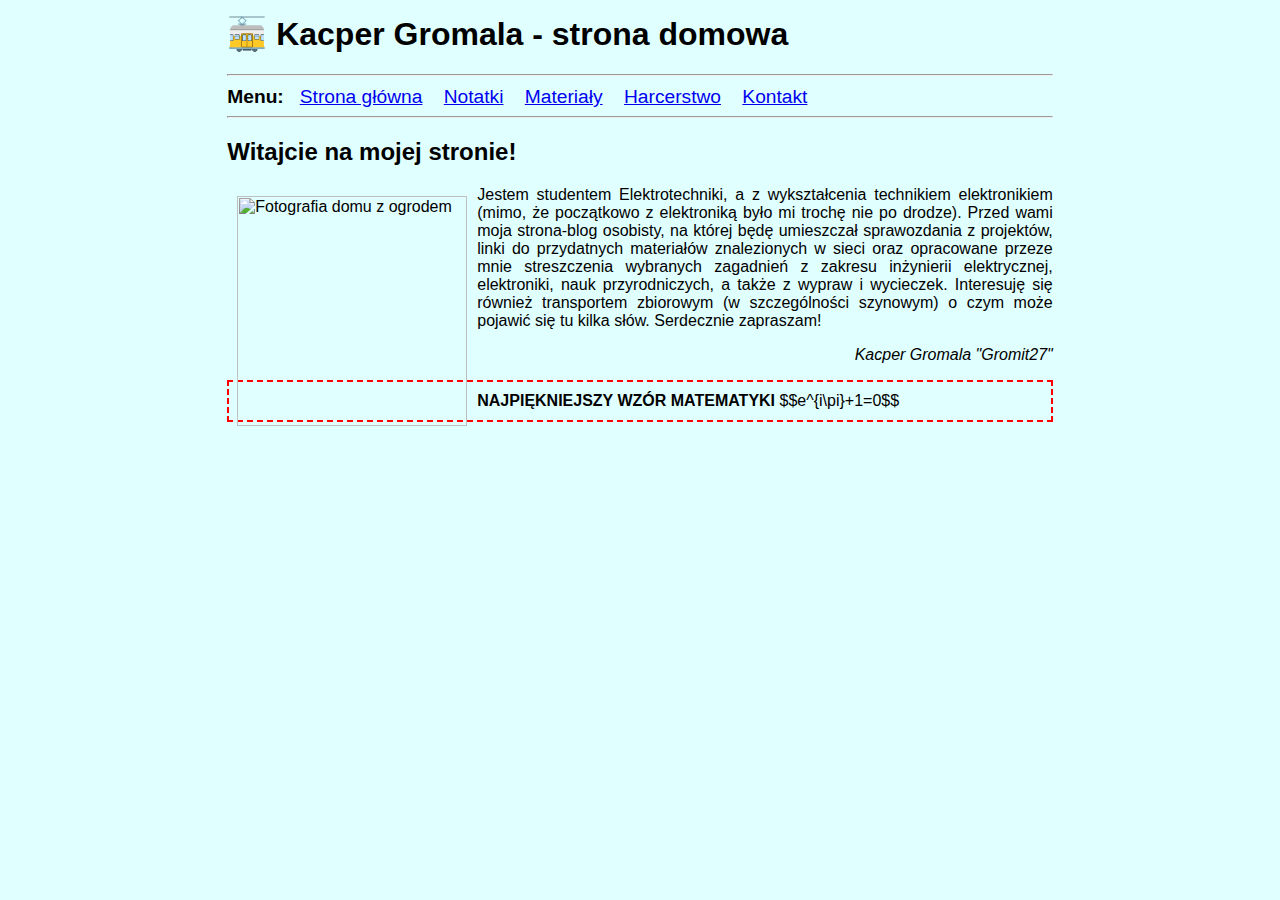
==== index.html @ 281b2644 "Add files via upload" ====
<html>

<head>
<title>Kacper Gromala - strona domowa</title>

<link rel="stylesheet" href="styl.css" type="text/css" />

<script src="https://polyfill.io/v3/polyfill.min.js?features=es6"></script>
<script type="text/javascript" async
src="https://cdnjs.cloudflare.com/ajax/libs/mathjax/2.7.7/latest.js?config=TeX-MML-AM_CHTML">
</script>

</head>

<body>

<h1> &#128651; Kacper Gromala - strona domowa </h1>
<nav style="font-size: larger;"> 
<hr>
<b>Menu:</b>&nbsp;&nbsp; 
<a href="index.html">Strona główna</a> &nbsp;&nbsp; 
<a href="notatki.html">Notatki</a> &nbsp;&nbsp; 
<a href="materialy.html">Materiały</a> &nbsp;&nbsp; 
<a href="harcerstwo.html">Harcerstwo</a> &nbsp;&nbsp; 
<a href="kontakt.html">Kontakt</a> &nbsp;&nbsp; 
</nav> <hr>

<h2> Witajcie na mojej stronie! </h2>

<img src="https://www.transport-publiczny.pl//img/20220906110246Moderusbetagrudziadzdebiutliniowy.jpg_678-443.jpg" 
alt="Fotografia domu z ogrodem" 
style="padding: 10px;width: 230px; float: left; margin: 0 auto;" >

<p> Jestem studentem Elektrotechniki, a z wykształcenia technikiem elektronikiem (mimo, że początkowo z elektroniką było mi trochę nie 
po drodze). Przed wami moja strona-blog osobisty, na której będę umieszczał sprawozdania z projektów, linki do przydatnych materiałów znalezionych 
w sieci oraz opracowane przeze mnie streszczenia wybranych zagadnień z zakresu inżynierii elektrycznej, elektroniki, nauk przyrodniczych, 
a także z wypraw i wycieczek. Interesuję się również transportem zbiorowym (w szczególności szynowym) o czym może pojawić się tu kilka słów.
Serdecznie zapraszam! </p> 
<p style="text-align: right;"><i>Kacper Gromala "Gromit27"</i></p>

<p style="border: 2px dashed red; padding: 10px;"> 
    <b>NAJPIĘKNIEJSZY WZÓR MATEMATYKI</b>
    $$e^{i\pi}+1=0$$ 
</p>

</body>

</html>
---- styl.css ----
html {
    font-family: Arial;
    font-size: medium;
    text-align: justify;
    background-color: #E0FFFF;
    padding: 5px;
}

/*h1 { padding-top: 6px; padding-bottom: 6px; padding: 0px;}
h2 { padding-top: 4px; padding-bottom: 4px; padding: 0px;}
h3 { padding-top: 2px; padding-bottom: 2px; padding: 0px;}
h4 { padding-top: 1.5px; padding-bottom: 1.5px; padding: 0px;}*/

body {padding: 10px; width: 65%; margin: 0 auto; }

.kod {
     font-family: Consolas;
    background: #DCDCDC;
    border: 1px solid black;
    padding: 35px; 
    margin-left: 35px;
    margin-right: 35px;
    margin-top: 10px;
    margin-bottom: 10px;
    white-space: pre;
}
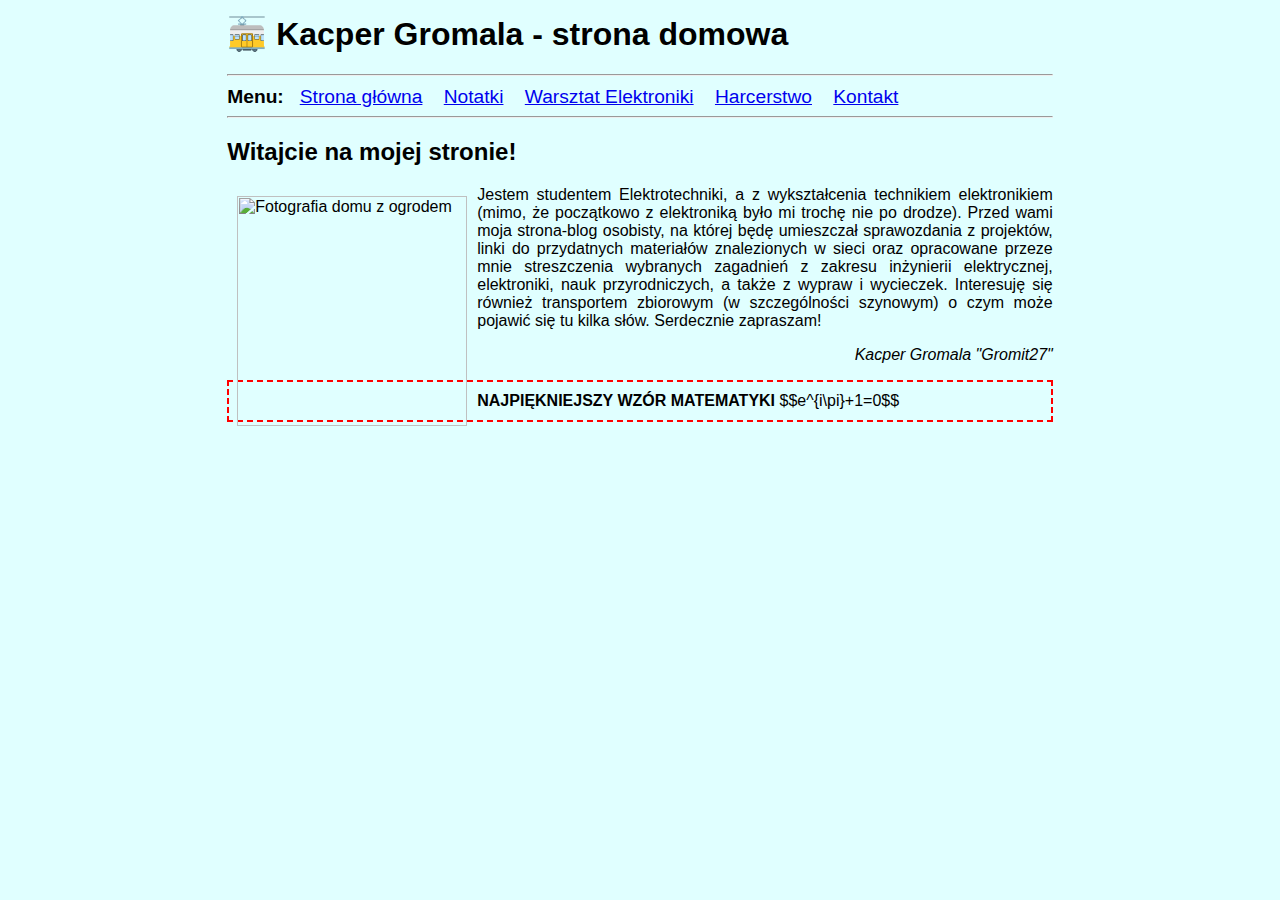
==== commit f7007f3b: "Update index.html" ====
--- a/index.html
+++ b/index.html
@@ -20,7 +20,7 @@
 <b>Menu:</b>&nbsp;&nbsp; 
 <a href="index.html">Strona główna</a> &nbsp;&nbsp; 
 <a href="notatki.html">Notatki</a> &nbsp;&nbsp; 
-<a href="materialy.html">Materiały</a> &nbsp;&nbsp; 
+<a href="warsztatelektroniki.html">Warsztat Elektroniki</a> &nbsp;&nbsp; 
 <a href="harcerstwo.html">Harcerstwo</a> &nbsp;&nbsp; 
 <a href="kontakt.html">Kontakt</a> &nbsp;&nbsp; 
 </nav> <hr>
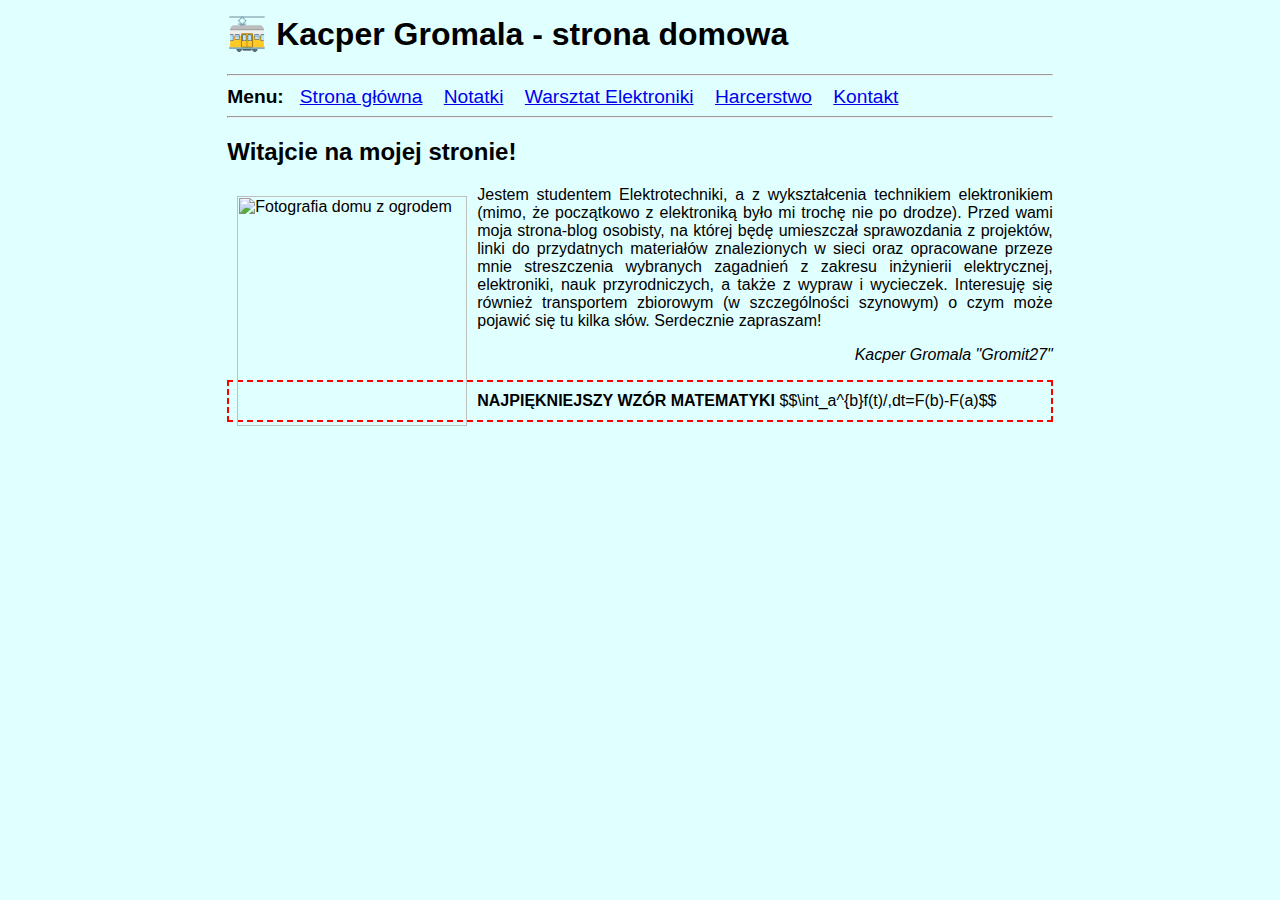
==== commit 64ce61a8: "Update index.html" ====
--- a/index.html
+++ b/index.html
@@ -40,7 +40,7 @@
 
 <p style="border: 2px dashed red; padding: 10px;"> 
     <b>NAJPIĘKNIEJSZY WZÓR MATEMATYKI</b>
-    $$e^{i\pi}+1=0$$ 
+    $$\int_a^{b}f(t)/,dt=F(b)-F(a)$$ 
 </p>
 
 </body>
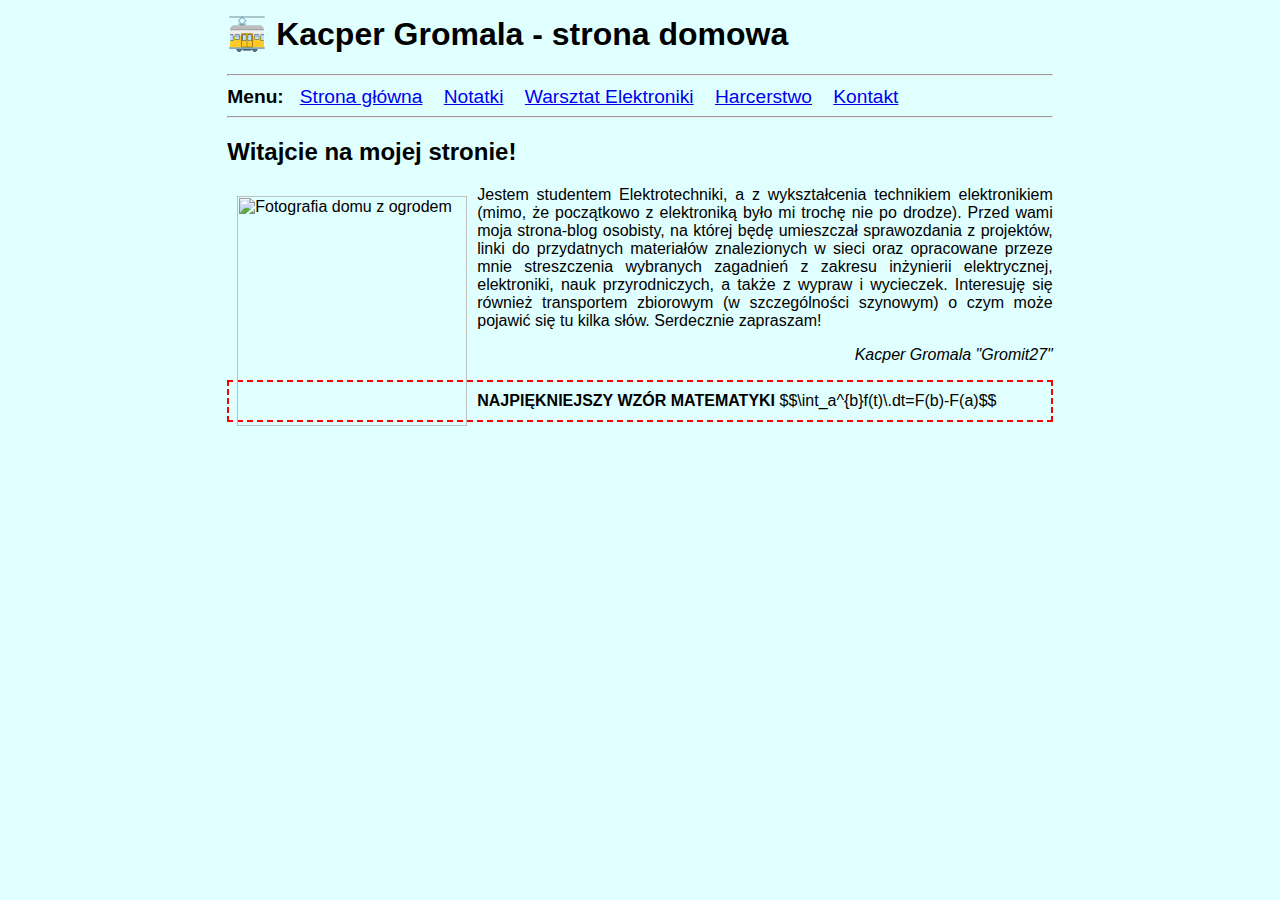
==== commit b39bf56d: "Update index.html" ====
--- a/index.html
+++ b/index.html
@@ -40,7 +40,7 @@
 
 <p style="border: 2px dashed red; padding: 10px;"> 
     <b>NAJPIĘKNIEJSZY WZÓR MATEMATYKI</b>
-    $$\int_a^{b}f(t)/,dt=F(b)-F(a)$$ 
+    $$\int_a^{b}f(t)\.dt=F(b)-F(a)$$ 
 </p>
 
 </body>
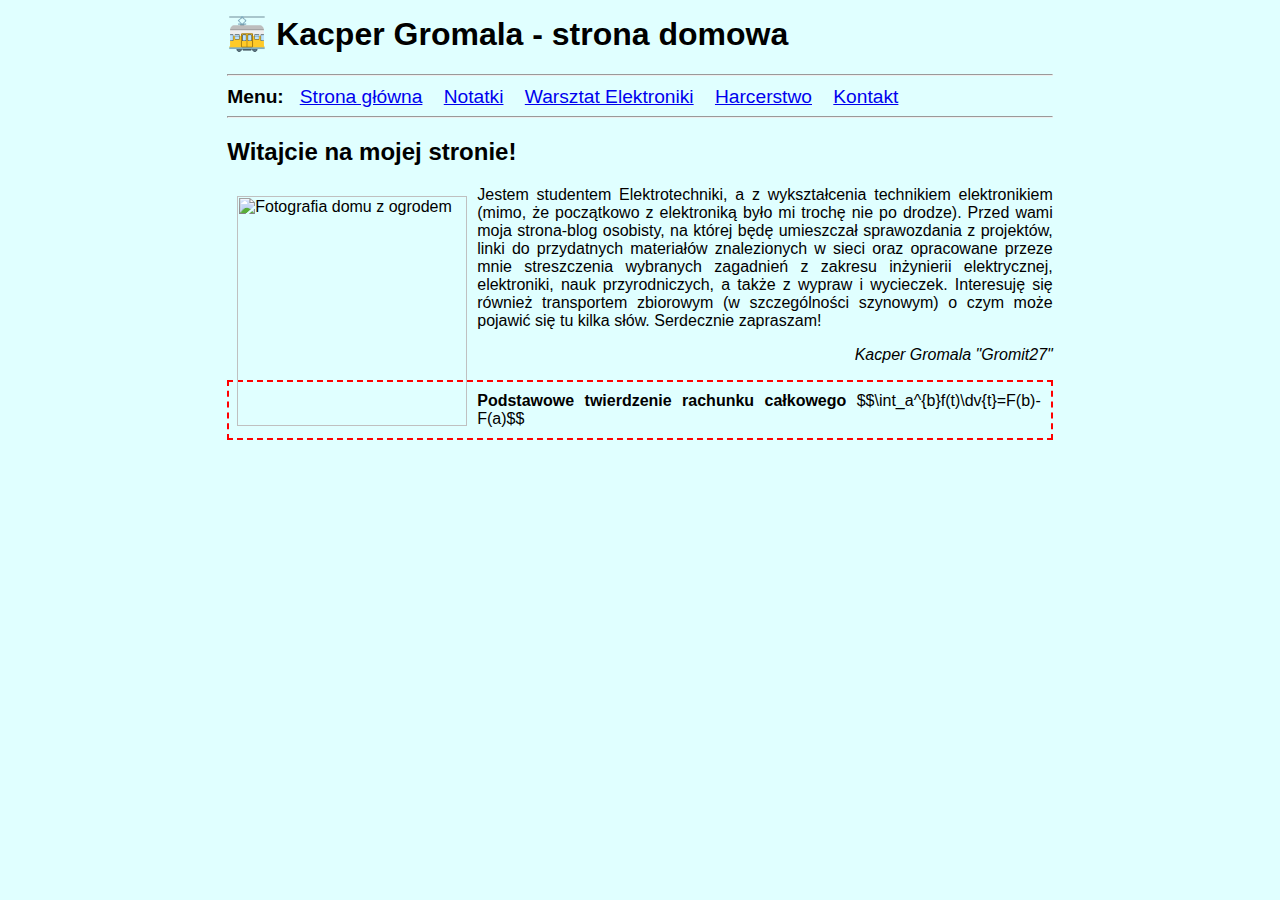
==== commit cbbe2d5c: "Update index.html" ====
--- a/index.html
+++ b/index.html
@@ -39,8 +39,8 @@
 <p style="text-align: right;"><i>Kacper Gromala "Gromit27"</i></p>
 
 <p style="border: 2px dashed red; padding: 10px;"> 
-    <b>NAJPIĘKNIEJSZY WZÓR MATEMATYKI</b>
-    $$\int_a^{b}f(t)\.dt=F(b)-F(a)$$ 
+    <b>Podstawowe twierdzenie rachunku całkowego</b>
+    $$\int_a^{b}f(t)\dv{t}=F(b)-F(a)$$ 
 </p>
 
 </body>
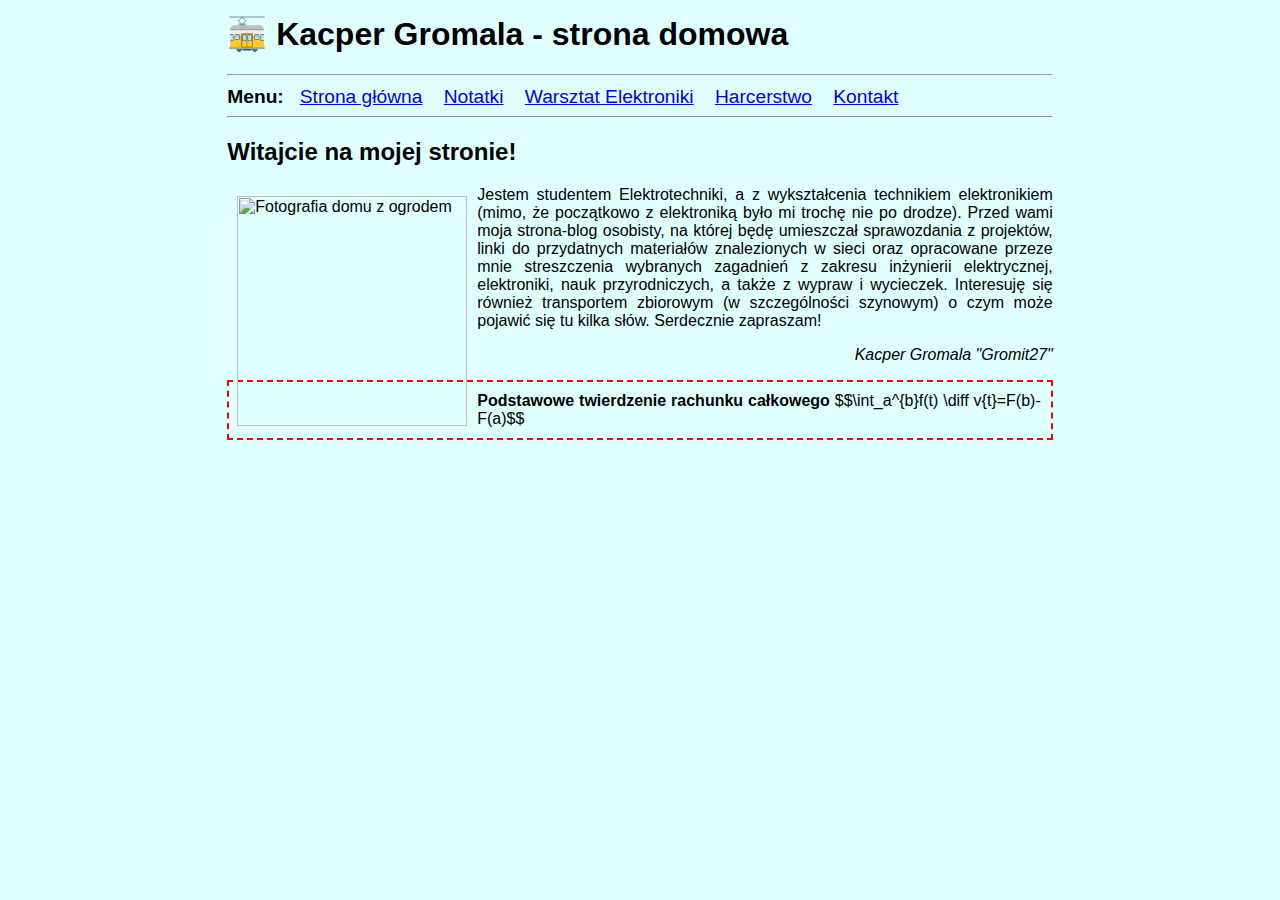
==== commit b5c52c42: "Update index.html" ====
--- a/index.html
+++ b/index.html
@@ -40,7 +40,7 @@
 
 <p style="border: 2px dashed red; padding: 10px;"> 
     <b>Podstawowe twierdzenie rachunku całkowego</b>
-    $$\int_a^{b}f(t)\dv{t}=F(b)-F(a)$$ 
+    $$\int_a^{b}f(t) \diff v{t}=F(b)-F(a)$$ 
 </p>
 
 </body>
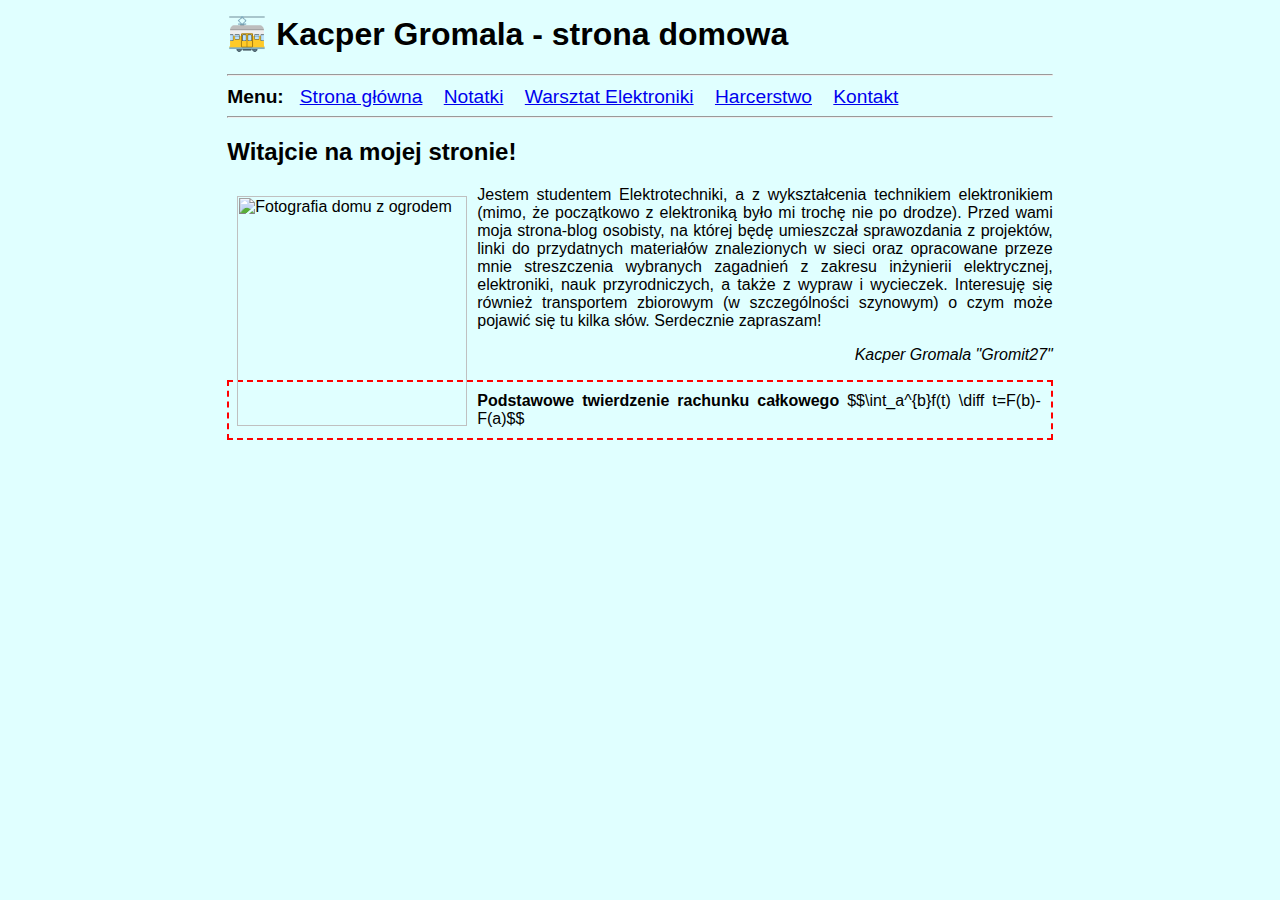
==== commit 5eeb1036: "Update index.html" ====
--- a/index.html
+++ b/index.html
@@ -40,7 +40,7 @@
 
 <p style="border: 2px dashed red; padding: 10px;"> 
     <b>Podstawowe twierdzenie rachunku całkowego</b>
-    $$\int_a^{b}f(t) \diff v{t}=F(b)-F(a)$$ 
+    $$\int_a^{b}f(t) \diff t=F(b)-F(a)$$ 
 </p>
 
 </body>
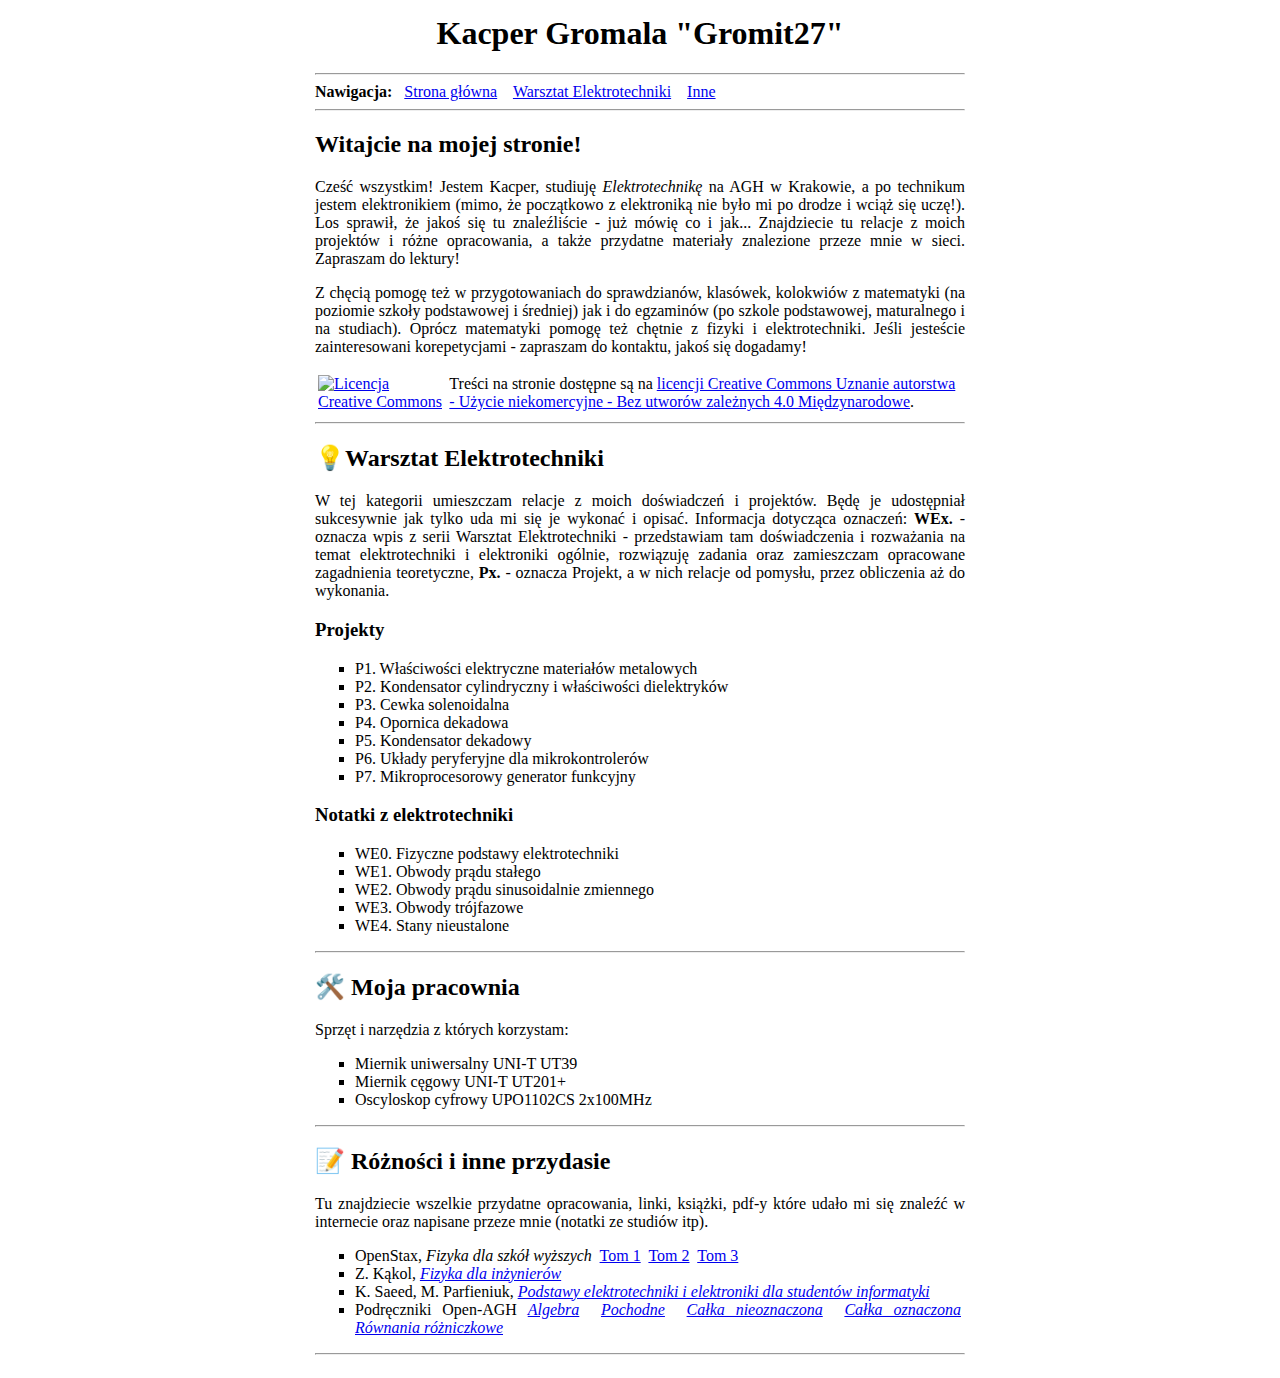
==== commit e6b09a03: "Add files via upload" ====
--- a/index.html
+++ b/index.html
@@ -1,7 +1,7 @@
 <html>
 
 <head>
-<title>Kacper Gromala - strona domowa</title>
+<title>Gromit27 - strona główna</title>
 
 <link rel="stylesheet" href="styl.css" type="text/css" />
 
@@ -10,38 +10,107 @@
 src="https://cdnjs.cloudflare.com/ajax/libs/mathjax/2.7.7/latest.js?config=TeX-MML-AM_CHTML">
 </script>
 
+<link rel="stylesheet" href="highlight/styles/idea.min.css">
+<script src="highlight/highlight.min.js"></script>
+<script>hljs.highlightAll();</script>
+
 </head>
 
 <body>
+<center><h1>Kacper Gromala "Gromit27"</h1></center>
 
-<h1> &#128651; Kacper Gromala - strona domowa </h1>
-<nav style="font-size: larger;"> 
+<nav> 
 <hr>
-<b>Menu:</b>&nbsp;&nbsp; 
+<b>Nawigacja:</b>&nbsp;&nbsp; 
 <a href="index.html">Strona główna</a> &nbsp;&nbsp; 
-<a href="notatki.html">Notatki</a> &nbsp;&nbsp; 
-<a href="warsztatelektroniki.html">Warsztat Elektroniki</a> &nbsp;&nbsp; 
-<a href="harcerstwo.html">Harcerstwo</a> &nbsp;&nbsp; 
-<a href="kontakt.html">Kontakt</a> &nbsp;&nbsp; 
-</nav> <hr>
+<a href="#we">Warsztat Elektrotechniki</a> &nbsp;&nbsp; 
+<a href="#dodatki">Inne</a> &nbsp;&nbsp; 
 
-<h2> Witajcie na mojej stronie! </h2>
+</nav> 
+<hr>
 
-<img src="https://www.transport-publiczny.pl//img/20220906110246Moderusbetagrudziadzdebiutliniowy.jpg_678-443.jpg" 
-alt="Fotografia domu z ogrodem" 
-style="padding: 10px;width: 230px; float: left; margin: 0 auto;" >
+<h2> Witajcie na mojej stronie! </h2> 
 
-<p> Jestem studentem Elektrotechniki, a z wykształcenia technikiem elektronikiem (mimo, że początkowo z elektroniką było mi trochę nie 
-po drodze). Przed wami moja strona-blog osobisty, na której będę umieszczał sprawozdania z projektów, linki do przydatnych materiałów znalezionych 
-w sieci oraz opracowane przeze mnie streszczenia wybranych zagadnień z zakresu inżynierii elektrycznej, elektroniki, nauk przyrodniczych, 
-a także z wypraw i wycieczek. Interesuję się również transportem zbiorowym (w szczególności szynowym) o czym może pojawić się tu kilka słów.
-Serdecznie zapraszam! </p> 
-<p style="text-align: right;"><i>Kacper Gromala "Gromit27"</i></p>
+<p> Cześć wszystkim! Jestem Kacper, studiuję <i>Elektrotechnikę</i> na AGH w Krakowie, a po technikum jestem elektronikiem 
+(mimo, że początkowo z elektroniką nie było mi po drodze i wciąż się uczę!). Los sprawił, że jakoś się tu znaleźliście 
+- już mówię co i jak... Znajdziecie tu relacje z moich projektów i różne opracowania, a także przydatne materiały 
+znalezione przeze mnie w sieci. Zapraszam do lektury! </p>
 
-<p style="border: 2px dashed red; padding: 10px;"> 
-    <b>Podstawowe twierdzenie rachunku całkowego</b>
-    $$\int_a^{b}f(t) \diff t=F(b)-F(a)$$ 
-</p>
+<p> Z chęcią pomogę też w przygotowaniach do sprawdzianów, klasówek, kolokwiów z matematyki (na poziomie szkoły podstawowej 
+i średniej) jak i do egzaminów (po szkole podstawowej, maturalnego i na studiach). Oprócz matematyki pomogę też chętnie z fizyki
+i elektrotechniki. Jeśli jesteście zainteresowani korepetycjami - zapraszam do kontaktu, jakoś się dogadamy! </p>
+
+<table>
+   <tr>
+      <td><a rel="license" href="http://creativecommons.org/licenses/by-nc-nd/4.0/"><img alt="Licencja Creative Commons" style="border-width:0" src="https://i.creativecommons.org/l/by-nc-nd/4.0/88x31.png"/></a></td> 
+	  <td>Treści na stronie dostępne są na <a rel="license" href="http://creativecommons.org/licenses/by-nc-nd/4.0/">licencji Creative Commons Uznanie autorstwa - Użycie niekomercyjne - Bez utworów zależnych 4.0 Międzynarodowe</a>.</td>
+   </tr>
+</table>
+
+<hr>
+
+<h2 id="we">💡Warsztat Elektrotechniki </h2>
+<p> W tej kategorii umieszczam relacje z moich doświadczeń i projektów. Będę je udostępniał sukcesywnie jak tylko uda mi 
+się je wykonać i opisać. Informacja dotycząca oznaczeń: <b>WEx.</b> - oznacza wpis z serii Warsztat Elektrotechniki - przedstawiam 
+tam doświadczenia i rozważania na temat elektrotechniki i elektroniki ogólnie, rozwiązuję zadania oraz zamieszczam opracowane 
+zagadnienia teoretyczne, <b>Px.</b> - oznacza Projekt, a w nich  relacje od pomysłu, przez obliczenia aż do wykonania.</p>
+
+<h3>Projekty</h3>
+<ul style="list-style-type: square">
+    <li>P1. Właściwości elektryczne materiałów metalowych </li>
+    <li>P2. Kondensator cylindryczny i właściwości dielektryków </li>
+    <li>P3. Cewka solenoidalna </li>
+    <li>P4. Opornica dekadowa </li>
+    <li>P5. Kondensator dekadowy</li>
+    <li>P6. Układy peryferyjne dla mikrokontrolerów</li>
+    <li>P7. Mikroprocesorowy generator funkcyjny</li>
+</ul>
+
+<h3>Notatki z elektrotechniki</h3>
+<ul style="list-style-type: square">
+    <li>WE0. Fizyczne podstawy elektrotechniki</li>
+    <li>WE1. Obwody prądu stałego</li>
+	<li>WE2. Obwody prądu sinusoidalnie zmiennego</li>
+	<li>WE3. Obwody trójfazowe</li>
+	<li>WE4. Stany nieustalone</li>
+</ul>
+
+
+
+<hr>
+<h2 id="we">🛠️ Moja pracownia </h2>
+<p> Sprzęt i narzędzia z których korzystam: </p>
+<ul style="list-style-type: square">
+<li> Miernik uniwersalny UNI-T UT39 </li>
+<li> Miernik cęgowy UNI-T UT201+ </li>
+<li>Oscyloskop cyfrowy UPO1102CS 2x100MHz</li>
+</ul>
+<hr>
+
+
+
+<h2 id="dodatki">📝 Różności i inne przydasie</h2>
+<p> Tu znajdziecie wszelkie przydatne opracowania, linki, książki, pdf-y które udało mi się znaleźć w internecie 
+    oraz napisane przeze mnie (notatki ze studiów itp).</p>
+    
+    <ul style="list-style-type: square">
+        <li>OpenStax, <i>Fizyka dla szkół wyższych</i>&nbsp;
+            <a href="https://assets.openstax.org/oscms-prodcms/media/documents/Fizyka_dla_szko%C5%82_wyzszych_Tom_1_6Ok9XZL.pdf?_gl=1*17r15hu*_ga*MTk4NjY0NjkyNy4xNjcwNDg4Nzk2*_ga_T746F8B0QC*MTY3NTcxNTkxMC41My4xLjE2NzU3MTU5NDIuMjguMC4w">Tom 1</a>&nbsp;
+            <a href="https://assets.openstax.org/oscms-prodcms/media/documents/Fizyka_dla_szko%C5%82_wyzszych_Tom_2_uUY52zU.pdf?_gl=1*17r15hu*_ga*MTk4NjY0NjkyNy4xNjcwNDg4Nzk2*_ga_T746F8B0QC*MTY3NTcxNTkxMC41My4xLjE2NzU3MTU5NDIuMjguMC4w">Tom 2</a>&nbsp;
+            <a href="https://assets.openstax.org/oscms-prodcms/media/documents/Fizyka_dla_szko%C5%82_wyzszych_Tom_3_4Go3H60.pdf?_gl=1*1hkd5av*_ga*MTk4NjY0NjkyNy4xNjcwNDg4Nzk2*_ga_T746F8B0QC*MTY3NTcxNTkxMC41My4xLjE2NzU3MTU5NTQuMTYuMC4w">Tom 3</a>
+        </li>
+        <li>Z. Kąkol, <a href="https://home.agh.edu.pl/~kakol/wyklady/Fizyka_2023.pdf"><i>Fizyka dla inżynierów</i></a></li>
+        <li>K. Saeed, M. Parfieniuk, <a href="https://pb.edu.pl/oficyna-wydawnicza/wp-content/uploads/sites/4/2020/11/Podstawy-elektrotechniki-i-elektroniki-dla-studentow-informatyki.pdf"><i>Podstawy elektrotechniki i elektroniki dla studentów informatyki</i></a></li>
+        <li>Podręczniki Open-AGH 
+			<a href="https://epodreczniki.open.agh.edu.pl/handbook/1/module/39/reader"><i>Algebra</i></a>&nbsp;
+			<a href="https://epodreczniki.open.agh.edu.pl/handbook/3/module/68/reader"><i>Pochodne</i></a>&nbsp;
+			<a href="https://epodreczniki.open.agh.edu.pl/handbook/9/module/97/reader"><i>Całka nieoznaczona</i></a>&nbsp;
+			<a href="https://epodreczniki.open.agh.edu.pl/handbook/7/module/83/reader"><i>Całka oznaczona</i></a>&nbsp;
+			<a href="https://epodreczniki.open.agh.edu.pl/handbook/25/module/426/reader"><i>Równania różniczkowe</i></a>&nbsp;
+		</li>
+        </li>
+    </ul>
+<hr>
 
 </body>
 
--- a/styl.css
+++ b/styl.css
@@ -1,8 +1,8 @@
 html {
-    font-family: Arial;
+    font-family: 'Times New Roman', Times, serif;
     font-size: medium;
     text-align: justify;
-    background-color: #E0FFFF;
+    /*background-color: #E0FFFF;*/
     padding: 5px;
 }
 
@@ -11,10 +11,13 @@
 h3 { padding-top: 2px; padding-bottom: 2px; padding: 0px;}
 h4 { padding-top: 1.5px; padding-bottom: 1.5px; padding: 0px;}*/
 
-body {padding: 10px; width: 65%; margin: 0 auto; }
+body {
+padding: 10px; 
+width: 650px; 
+margin: 0 auto;}
 
 .kod {
-     font-family: Consolas;
+    font-family: Consolas;
     background: #DCDCDC;
     border: 1px solid black;
     padding: 35px; 
